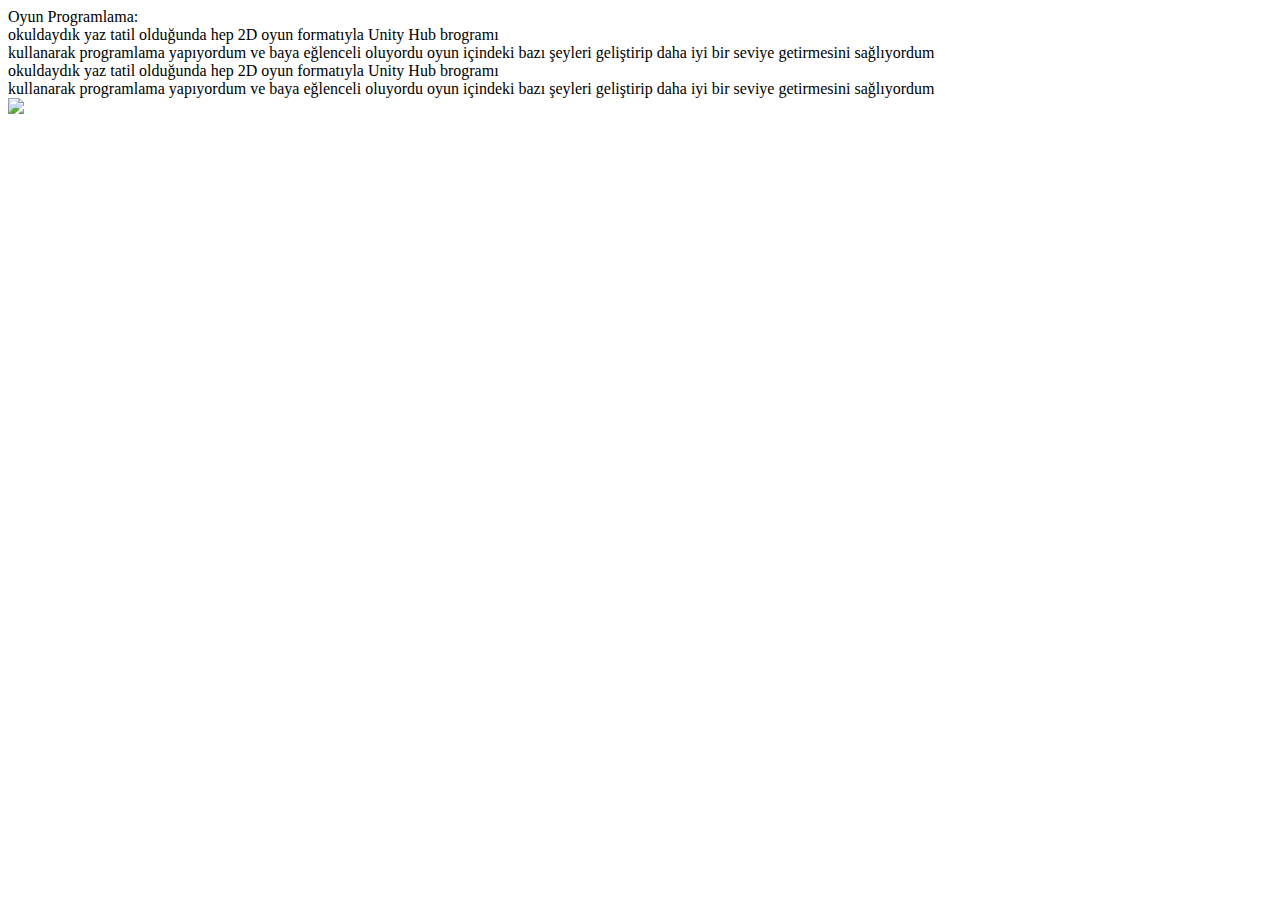
==== cv.html @ bd0d1f99 "Update cv.html" ====
<html lang="tr">
    <head>
        <link rel="stylesheet" href="styles.css">
        <meta charset="UTF-8">
        <meta name="viewport" content="width=device-width, initial-scale=1.0"><link rel="stylesheet" href="styles.css">
    </head>
    <body style="border-color: aliceblue;">
        <div class="cv">Oyun Programlama:</div>
        <div class="cv">okuldaydık yaz tatil olduğunda hep 2D oyun formatıyla Unity Hub brogramı</div>
        <div class="cv">kullanarak programlama yapıyordum ve baya eğlenceli oluyordu oyun içindeki bazı şeyleri geliştirip daha iyi bir seviye getirmesini sağlıyordum</div>
        <div class="cv">okuldaydık yaz tatil olduğunda hep 2D oyun formatıyla Unity Hub brogramı</div>
        <div class="cv">kullanarak programlama yapıyordum ve baya eğlenceli oluyordu oyun içindeki bazı şeyleri geliştirip daha iyi bir seviye getirmesini sağlıyordum</div>
        <img class="imagstyleincv" src="image3_0.png">
    </body>
</html>
---- styles.css ----
body{
  background-image: url('background.jpg');
  background-size: 100% 100%;
  background-attachment: fixed;
}
.linkc{
  color:#e9cee9;
  text-decoration: none;
}
.div_background{
  background-color: rgb(35, 30, 71);
  float:left;
  width:12%; 
  height:20px;
  margin-left:5px;
  margin-bottom:20px; 
}
---- styles.css ----
body{
  background-image: url('background.jpg');
  background-size: 100% 100%;
  background-attachment: fixed;
}
.linkc{
  color:#e9cee9;
  text-decoration: none;
}
.div_background{
  background-color: rgb(35, 30, 71);
  float:left;
  width:12%; 
  height:20px;
  margin-left:5px;
  margin-bottom:20px; 
}
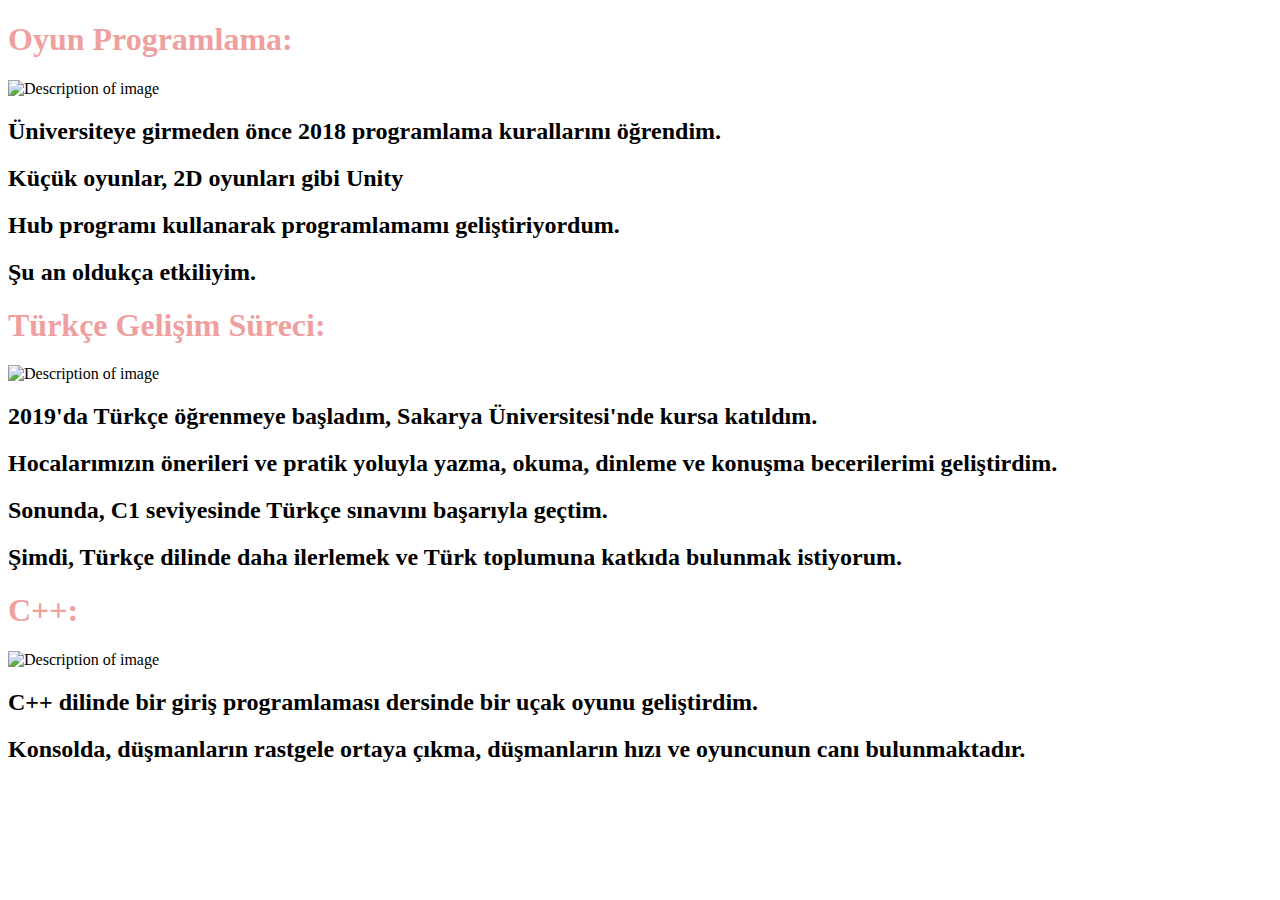
==== commit 3e2e99f8: "Update cv.html" ====
--- a/cv.html
+++ b/cv.html
@@ -1,15 +1,53 @@
-<html lang="tr">
-    <head>
-        <link rel="stylesheet" href="styles.css">
-        <meta charset="UTF-8">
-        <meta name="viewport" content="width=device-width, initial-scale=1.0"><link rel="stylesheet" href="styles.css">
-    </head>
-    <body style="border-color: aliceblue;">
-        <div class="cv">Oyun Programlama:</div>
-        <div class="cv">okuldaydık yaz tatil olduğunda hep 2D oyun formatıyla Unity Hub brogramı</div>
-        <div class="cv">kullanarak programlama yapıyordum ve baya eğlenceli oluyordu oyun içindeki bazı şeyleri geliştirip daha iyi bir seviye getirmesini sağlıyordum</div>
-        <div class="cv">okuldaydık yaz tatil olduğunda hep 2D oyun formatıyla Unity Hub brogramı</div>
-        <div class="cv">kullanarak programlama yapıyordum ve baya eğlenceli oluyordu oyun içindeki bazı şeyleri geliştirip daha iyi bir seviye getirmesini sağlıyordum</div>
-        <img class="imagstyleincv" src="image3_0.png">
-    </body>
+<!DOCTYPE html>
+<html lang="ar">
+
+<head>
+    <link rel="stylesheet" href="styles.css">
+    <meta charset="UTF-8">
+    <meta name="viewport" content="width=device-width, initial-scale=1.0">
+    <title>Document</title>
+
+</head>
+
+<body class="backcroundanacayfas_cv">
+    <h1 style="color: rgb(240, 159, 159);">Oyun Programlama:</h1>
+    <div class="cv">
+        <div class="imagstyleincv">
+            <img src="image3_0.png" alt="Description of image">
+        </div>
+        <div class="text">
+            <h2 class="cv">Üniversiteye girmeden önce 2018 programlama kurallarını öğrendim.</h2>
+            <h2 class="cv">Küçük oyunlar, 2D oyunları gibi Unity</h2>
+            <h2 class="cv">Hub programı kullanarak programlamamı geliştiriyordum.</h2>
+            <h2 class="cv">Şu an oldukça etkiliyim.</h2>
+        </div>
+    </div>
+    <h1 style="color: rgb(240, 159, 159);">Türkçe Gelişim Süreci:</h1>
+    <div class="cv">
+        <div class="imagstyleincv">
+            <img src="tukca.jpg" alt="Description of image">
+        </div>
+        <div class="text">
+            <div class="text">
+                <h2 class="cv">2019'da Türkçe öğrenmeye başladım, Sakarya Üniversitesi'nde kursa katıldım.</h2>
+                <h2 class="cv">Hocalarımızın önerileri ve pratik yoluyla yazma, okuma, dinleme ve konuşma becerilerimi
+                    geliştirdim.</h2>
+                <h2 class="cv">Sonunda, C1 seviyesinde Türkçe sınavını başarıyla geçtim.</h2>
+                <h2 class="cv">Şimdi, Türkçe dilinde daha ilerlemek ve Türk toplumuna katkıda bulunmak istiyorum.</h2>
+            </div>
+        </div>
+    </div>
+    <h1 style="color: rgb(240, 159, 159);">C++:</h1>
+    <div class="cv">
+        <div class="imagstyleincv">
+            <img src="oyna.png" alt="Description of image">
+        </div>
+        <div class="text">
+            <div class="text">
+                <h2 class="cv">C++ dilinde bir giriş programlaması dersinde bir uçak oyunu geliştirdim. </h2>
+                <h2 class="cv">Konsolda, düşmanların rastgele ortaya çıkma, düşmanların hızı ve oyuncunun canı bulunmaktadır.</h2>
+            </div>
+        </div>
+    </div>
+</body>
 </html>
